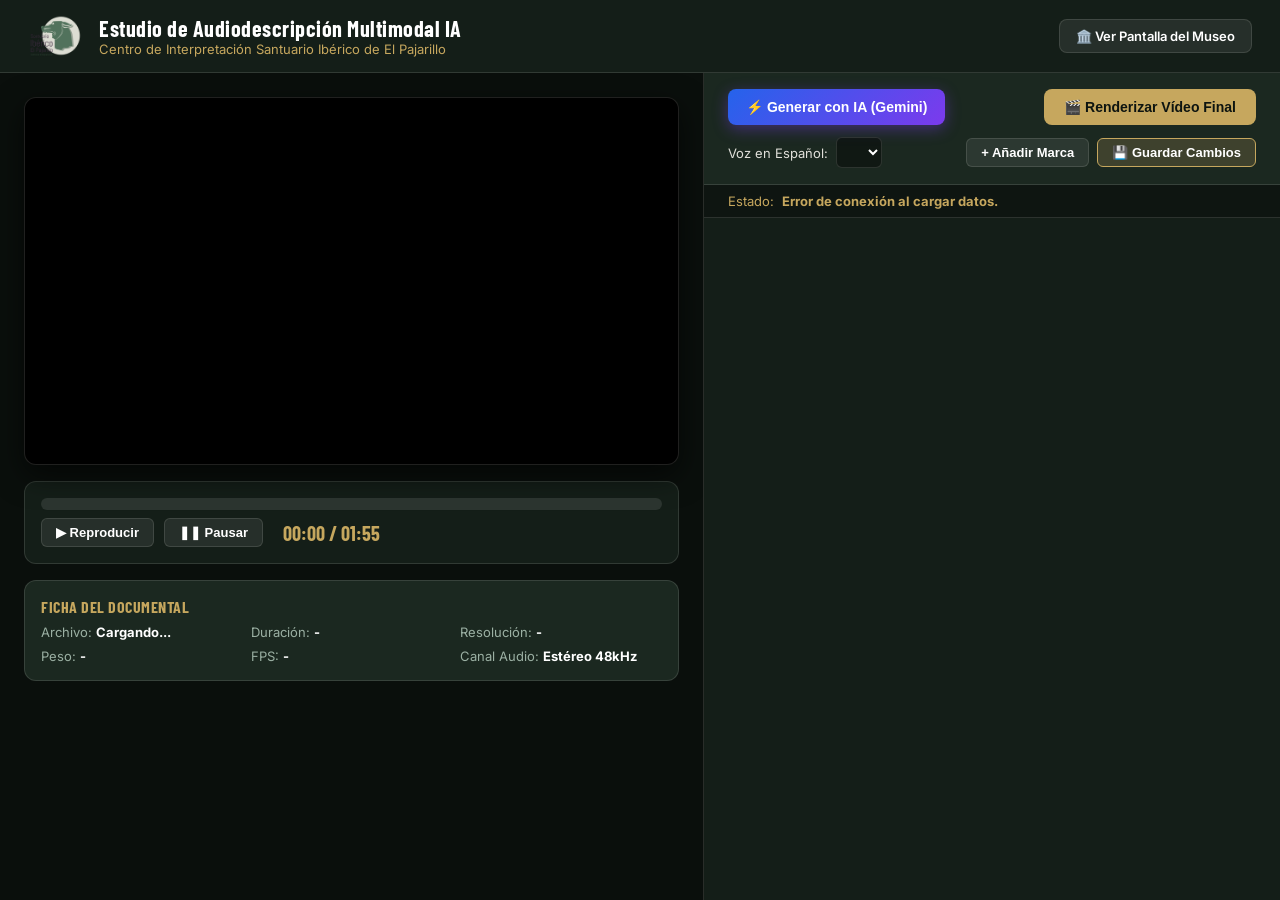
==== static/editor.html @ 0ef996ba "Initial commit: Sistema de Audiodescripcion Accesible con Docker y soporte Render" ====
<!DOCTYPE html>
<html lang="es">
<head>
  <meta charset="UTF-8">
  <meta name="viewport" content="width=device-width, initial-scale=1.0">
  <title>Estudio de Audiodescripción IA · Santuario Ibérico de El Pajarillo</title>
  
  <meta name="description" content="Panel de autoría, edición y validación de audiodescripción con IA y síntesis de voz en español para vídeos de museos.">

  <!-- Google Fonts: Barlow Condensed & Inter -->
  <link rel="preconnect" href="https://fonts.googleapis.com">
  <link rel="preconnect" href="https://fonts.gstatic.com" crossorigin>
  <link href="https://fonts.googleapis.com/css2?family=Barlow+Condensed:wght@600;700;800&family=Inter:wght@400;500;600;700;800&display=swap" rel="stylesheet">

  <link rel="stylesheet" href="/static/css/editor.css">
</head>
<body>

  <!-- Cabecera del Estudio -->
  <header class="editor-header">
    <div class="editor-header-left">
      <img src="/static/assets/logo-pajarillo.png" alt="Logo El Pajarillo" class="editor-logo">
      <div class="editor-title">
        <h1>Estudio de Audiodescripción Multimodal IA</h1>
        <p>Centro de Interpretación Santuario Ibérico de El Pajarillo</p>
      </div>
    </div>

    <div class="editor-header-actions">
      <a href="/" class="btn-museum-view" target="_blank" title="Abrir la pantalla del museo en nueva pestaña">
        <span>🏛️ Ver Pantalla del Museo</span>
      </a>
    </div>
  </header>

  <!-- Espacio de Trabajo Dividido en 2 Columnas -->
  <div class="editor-workspace">

    <!-- Panel Izquierdo: Monitor de Vídeo y Controles -->
    <section class="preview-pane">
      <div class="video-container">
        <video id="editor-video" playsinline preload="auto">
          Tu navegador no soporta vídeo.
        </video>
      </div>

      <!-- Barra de navegación y scrubber -->
      <div class="video-scrubber-bar">
        <div id="scrubber-track" class="scrubber-track">
          <div id="scrubber-fill" class="scrubber-fill"></div>
        </div>

        <div class="playback-controls">
          <div class="playback-left">
            <button type="button" id="btn-play" class="btn-action-small">▶ Reproducir</button>
            <button type="button" id="btn-pause" class="btn-action-small">❚❚ Pausar</button>
            <div id="live-time" class="live-time">00:00 / 01:55</div>
          </div>
        </div>
      </div>

      <!-- Ficha Técnica del Vídeo -->
      <div class="video-info-box">
        <span class="video-info-title">Ficha del Documental</span>
        <div class="info-grid">
          <div>Archivo: <strong id="info-filename">Cargando...</strong></div>
          <div>Duración: <strong id="info-duration">-</strong></div>
          <div>Resolución: <strong id="info-resolution">-</strong></div>
          <div>Peso: <strong id="info-size">-</strong></div>
          <div>FPS: <strong id="info-fps">-</strong></div>
          <div>Canal Audio: <strong>Estéreo 48kHz</strong></div>
        </div>
      </div>
    </section>

    <!-- Panel Derecho: Estudio de Marcas y Motor IA -->
    <section class="studio-pane">
      
      <!-- Barra de Acciones Principales -->
      <div class="studio-toolbar">
        <div class="toolbar-row-primary">
          <button type="button" id="btn-ai-generate" class="btn-ai-generate" title="Analizar pausas y generar texto con Gemini">
            <span>⚡ Generar con IA (Gemini)</span>
          </button>

          <button type="button" id="btn-export-final" class="btn-export-final" title="Renderizar vídeo con mezcla y atenuación de fondo">
            <span>🎬 Renderizar Vídeo Final</span>
          </button>
        </div>

        <div class="toolbar-row-secondary">
          <div class="voice-select-wrap">
            <label for="select-voice">Voz en Español:</label>
            <select id="select-voice" class="voice-select"></select>
          </div>

          <div style="display: flex; gap: 8px;">
            <button type="button" id="btn-add-cue" class="btn-add-cue" title="Añadir nueva marca en el segundo actual">
              + Añadir Marca
            </button>
            <button type="button" id="btn-save-cues" class="btn-add-cue" style="background: rgba(198, 167, 94, 0.2); border-color: var(--tv-accent-gold);">
              💾 Guardar Cambios
            </button>
          </div>
        </div>
      </div>

      <!-- Barra de Estado Dinámica -->
      <div class="status-bar">
        <span>Estado:</span>
        <strong id="status-message">Listo</strong>
      </div>

      <!-- Lista de Intervenciones Descriptivas -->
      <div id="cues-container" class="cues-container">
        <!-- Renderizado dinámico por editor.js -->
      </div>

    </section>

  </div>

  <script src="/static/js/editor.js"></script>
</body>
</html>
---- static/css/editor.css ----
/* ==========================================================================
   ESTUDIO DE AUDIODESCRIPCIÓN IA · ESTILOS DE EDICIÓN Y VALIDACIÓN
   ========================================================================== */

:root {
  --tv-bg-dark: #0D1410;
  --tv-bg-surface: #141E18;
  --tv-card-bg: #1B2820;
  --tv-card-active: #24352B;
  --tv-primary: #384F3E;
  --tv-primary-light: #52725D;
  --tv-accent-gold: #C6A75E;
  --tv-accent-gold-hover: #E0C47E;
  --tv-accent-emerald: #2ECC71;
  --tv-accent-ruby: #E74C3C;
  --tv-stone: #E1E0DA;
  --tv-text: #F7F6F2;
  --tv-text-muted: #9BB0A3;
  --tv-border: rgba(225, 224, 218, 0.14);
  --tv-radius: 12px;
  --font-condensed: 'Barlow Condensed', 'DIN Condensed', sans-serif;
  --font-body: 'Inter', sans-serif;
}

*, *::before, *::after {
  box-sizing: border-box;
  margin: 0;
  padding: 0;
}

body {
  width: 100vw;
  height: 100vh;
  background-color: var(--tv-bg-dark);
  color: var(--tv-text);
  font-family: var(--font-body);
  display: flex;
  flex-direction: column;
  overflow: hidden;
}

/* Header */
.editor-header {
  display: flex;
  align-items: center;
  justify-content: space-between;
  padding: 14px 28px;
  background: var(--tv-bg-surface);
  border-bottom: 1px solid var(--tv-border);
  flex-shrink: 0;
}

.editor-header-left {
  display: flex;
  align-items: center;
  gap: 16px;
}

.editor-logo {
  height: 44px;
}

.editor-title h1 {
  font-family: var(--font-condensed);
  font-size: 22px;
  font-weight: 700;
  color: #fff;
  letter-spacing: 0.5px;
}

.editor-title p {
  font-size: 13px;
  color: var(--tv-accent-gold);
}

.editor-header-actions {
  display: flex;
  align-items: center;
  gap: 12px;
}

.btn-museum-view {
  background: rgba(255, 255, 255, 0.08);
  border: 1px solid var(--tv-border);
  color: #fff;
  text-decoration: none;
  font-size: 13px;
  font-weight: 600;
  padding: 8px 16px;
  border-radius: 8px;
  transition: all 0.2s ease;
}

.btn-museum-view:hover {
  background: rgba(255, 255, 255, 0.15);
  border-color: var(--tv-accent-gold);
}

/* Layout 2 Columns */
.editor-workspace {
  flex: 1;
  display: grid;
  grid-template-columns: 55% 45%;
  height: calc(100vh - 73px);
  overflow: hidden;
}

/* Left Pane: Video Preview Stage */
.preview-pane {
  display: flex;
  flex-direction: column;
  padding: 24px;
  background: #0A0F0C;
  border-right: 1px solid var(--tv-border);
  gap: 16px;
  overflow-y: auto;
}

.video-container {
  width: 100%;
  aspect-ratio: 16 / 9;
  background: #000;
  border-radius: var(--tv-radius);
  overflow: hidden;
  position: relative;
  border: 1px solid var(--tv-border);
  box-shadow: 0 10px 30px rgba(0, 0, 0, 0.6);
}

video#editor-video {
  width: 100%;
  height: 100%;
  object-fit: contain;
}

.video-scrubber-bar {
  display: flex;
  flex-direction: column;
  gap: 8px;
  background: var(--tv-bg-surface);
  padding: 16px;
  border-radius: var(--tv-radius);
  border: 1px solid var(--tv-border);
}

.scrubber-track {
  width: 100%;
  height: 12px;
  background: rgba(255, 255, 255, 0.1);
  border-radius: 6px;
  position: relative;
  cursor: pointer;
}

.scrubber-fill {
  height: 100%;
  width: 0%;
  background: var(--tv-accent-gold);
  border-radius: 6px;
}

.scrubber-marker {
  position: absolute;
  top: 0;
  bottom: 0;
  width: 3px;
  background: #3DB7CC;
  border-radius: 2px;
  pointer-events: none;
}

.playback-controls {
  display: flex;
  align-items: center;
  justify-content: space-between;
}

.playback-left {
  display: flex;
  align-items: center;
  gap: 10px;
}

.btn-action-small {
  background: rgba(255, 255, 255, 0.08);
  border: 1px solid var(--tv-border);
  color: #fff;
  padding: 6px 14px;
  border-radius: 6px;
  font-size: 13px;
  font-weight: 600;
  cursor: pointer;
  transition: all 0.2s;
}

.btn-action-small:hover {
  background: rgba(255, 255, 255, 0.16);
  border-color: var(--tv-accent-gold);
}

.live-time {
  font-family: var(--font-condensed);
  font-size: 20px;
  font-weight: 700;
  color: var(--tv-accent-gold);
  margin-left: 10px;
}

.video-info-box {
  background: var(--tv-card-bg);
  padding: 16px;
  border-radius: var(--tv-radius);
  border: 1px solid var(--tv-border);
  font-size: 13px;
  display: flex;
  flex-direction: column;
  gap: 8px;
}

.video-info-title {
  font-family: var(--font-condensed);
  font-size: 16px;
  font-weight: 700;
  color: var(--tv-accent-gold);
  text-transform: uppercase;
  letter-spacing: 0.5px;
}

.info-grid {
  display: grid;
  grid-template-columns: repeat(3, 1fr);
  gap: 8px;
  color: var(--tv-text-muted);
}

.info-grid strong {
  color: #fff;
}

/* Right Pane: Studio Cues & AI Engine */
.studio-pane {
  display: flex;
  flex-direction: column;
  background: var(--tv-bg-surface);
  height: 100%;
  overflow: hidden;
}

/* Studio Toolbar */
.studio-toolbar {
  padding: 16px 24px;
  background: var(--tv-card-bg);
  border-bottom: 1px solid var(--tv-border);
  display: flex;
  flex-direction: column;
  gap: 12px;
  flex-shrink: 0;
}

.toolbar-row-primary {
  display: flex;
  align-items: center;
  justify-content: space-between;
  gap: 12px;
}

.btn-ai-generate {
  background: linear-gradient(135deg, #2563EB, #7C3AED);
  border: none;
  color: #fff;
  font-weight: 700;
  font-size: 14px;
  padding: 10px 18px;
  border-radius: 8px;
  cursor: pointer;
  display: flex;
  align-items: center;
  gap: 8px;
  box-shadow: 0 4px 15px rgba(124, 58, 237, 0.4);
  transition: transform 0.2s, filter 0.2s;
}

.btn-ai-generate:hover {
  transform: translateY(-1px);
  filter: brightness(1.1);
}

.btn-ai-generate:disabled {
  opacity: 0.6;
  cursor: not-allowed;
}

.btn-export-final {
  background: var(--tv-accent-gold);
  border: none;
  color: #0D1410;
  font-weight: 800;
  font-size: 14px;
  padding: 10px 20px;
  border-radius: 8px;
  cursor: pointer;
  display: flex;
  align-items: center;
  gap: 8px;
  transition: all 0.2s;
}

.btn-export-final:hover {
  background: var(--tv-accent-gold-hover);
  transform: translateY(-1px);
}

.btn-export-final:disabled {
  opacity: 0.6;
  cursor: not-allowed;
}

.toolbar-row-secondary {
  display: flex;
  align-items: center;
  justify-content: space-between;
  font-size: 13px;
}

.voice-select-wrap {
  display: flex;
  align-items: center;
  gap: 8px;
  color: var(--tv-stone);
}

.voice-select {
  background: rgba(0, 0, 0, 0.4);
  border: 1px solid var(--tv-border);
  color: #fff;
  padding: 6px 12px;
  border-radius: 6px;
  font-size: 13px;
  outline: none;
}

.btn-add-cue {
  background: rgba(255, 255, 255, 0.08);
  border: 1px solid var(--tv-border);
  color: #fff;
  padding: 6px 14px;
  border-radius: 6px;
  font-size: 13px;
  font-weight: 600;
  cursor: pointer;
}

.btn-add-cue:hover {
  background: rgba(255, 255, 255, 0.16);
  border-color: var(--tv-accent-gold);
}

/* Status Alert Bar */
.status-bar {
  padding: 8px 24px;
  background: rgba(0, 0, 0, 0.3);
  border-bottom: 1px solid var(--tv-border);
  font-size: 13px;
  color: var(--tv-accent-gold);
  display: flex;
  align-items: center;
  gap: 8px;
  flex-shrink: 0;
}

/* Cues Scrollable List */
.cues-container {
  flex: 1;
  overflow-y: auto;
  padding: 20px 24px;
  display: flex;
  flex-direction: column;
  gap: 14px;
}

.cue-card {
  background: var(--tv-card-bg);
  border: 1px solid var(--tv-border);
  border-radius: var(--tv-radius);
  padding: 16px;
  display: flex;
  flex-direction: column;
  gap: 12px;
  transition: border-color 0.2s, background-color 0.2s;
}

.cue-card.active-playhead {
  border-color: var(--tv-accent-gold);
  background: var(--tv-card-active);
  box-shadow: 0 4px 15px rgba(198, 167, 94, 0.2);
}

.cue-header {
  display: flex;
  align-items: center;
  justify-content: space-between;
  cursor: pointer;
}

.cue-time-inputs {
  display: flex;
  align-items: center;
  gap: 8px;
}

.cue-badge {
  background: var(--tv-primary);
  color: #fff;
  font-size: 12px;
  font-weight: 800;
  padding: 3px 8px;
  border-radius: 4px;
}

.input-time {
  width: 65px;
  background: rgba(0, 0, 0, 0.4);
  border: 1px solid var(--tv-border);
  color: #fff;
  font-family: monospace;
  font-size: 13px;
  padding: 4px 6px;
  border-radius: 4px;
  text-align: center;
}

.time-sep-card {
  color: var(--tv-text-muted);
}

.cue-card-actions {
  display: flex;
  align-items: center;
  gap: 8px;
}

.btn-cue-tool {
  background: rgba(255, 255, 255, 0.06);
  border: 1px solid var(--tv-border);
  color: var(--tv-stone);
  font-size: 12px;
  padding: 4px 10px;
  border-radius: 6px;
  cursor: pointer;
  transition: all 0.2s;
}

.btn-cue-tool:hover {
  background: rgba(255, 255, 255, 0.15);
  color: #fff;
}

.btn-cue-tool.delete-btn:hover {
  background: var(--tv-accent-ruby);
  border-color: var(--tv-accent-ruby);
}

.cue-textarea {
  width: 100%;
  height: 75px;
  background: rgba(0, 0, 0, 0.3);
  border: 1px solid var(--tv-border);
  border-radius: 8px;
  color: #fff;
  font-family: var(--font-body);
  font-size: 14px;
  line-height: 1.4;
  padding: 10px;
  resize: vertical;
  outline: none;
}

.cue-textarea:focus {
  border-color: var(--tv-accent-gold);
}

.cue-footer {
  display: flex;
  align-items: center;
  justify-content: space-between;
  font-size: 12px;
  color: var(--tv-text-muted);
}

.cue-audio-status {
  display: flex;
  align-items: center;
  gap: 6px;
}

.audio-ready-dot {
  width: 8px;
  height: 8px;
  border-radius: 50%;
  background: var(--tv-accent-emerald);
}

.audio-missing-dot {
  width: 8px;
  height: 8px;
  border-radius: 50%;
  background: var(--tv-accent-ruby);
}
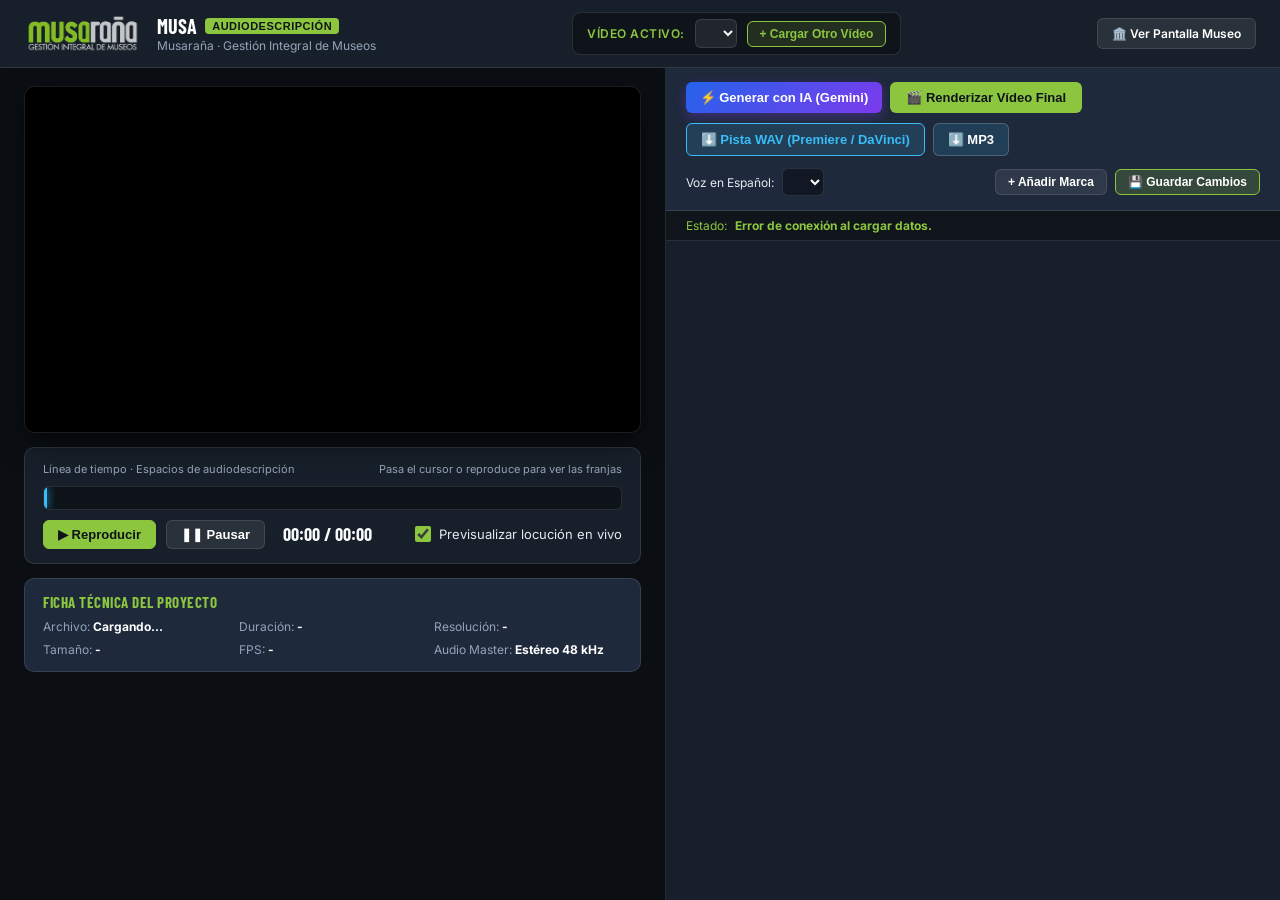
==== commit 3a4e54a0: "feat: Marca Musarana, carga multi-video, descarga WAV/MP3 sincronizado y previsualizacion con franja" ====
--- a/static/editor.html
+++ b/static/editor.html
@@ -3,9 +3,9 @@
 <head>
   <meta charset="UTF-8">
   <meta name="viewport" content="width=device-width, initial-scale=1.0">
-  <title>Estudio de Audiodescripción IA · Santuario Ibérico de El Pajarillo</title>
+  <title>MUSA · Gestor Universal de Audiodescripción · Musaraña</title>
   
-  <meta name="description" content="Panel de autoría, edición y validación de audiodescripción con IA y síntesis de voz en español para vídeos de museos.">
+  <meta name="description" content="Gestor universal de audiodescripción accesible para vídeos de museos y centros culturales. Creado por Musaraña Gestión Integral de Museos.">
 
   <!-- Google Fonts: Barlow Condensed & Inter -->
   <link rel="preconnect" href="https://fonts.googleapis.com">
@@ -16,19 +16,28 @@
 </head>
 <body>
 
-  <!-- Cabecera del Estudio -->
+  <!-- Cabecera Institucional Musaraña -->
   <header class="editor-header">
     <div class="editor-header-left">
-      <img src="/static/assets/logo-pajarillo.png" alt="Logo El Pajarillo" class="editor-logo">
+      <img src="/static/assets/logo-musarana.png" alt="Musaraña Gestión Integral de Museos" class="musarana-logo">
       <div class="editor-title">
-        <h1>Estudio de Audiodescripción Multimodal IA</h1>
-        <p>Centro de Interpretación Santuario Ibérico de El Pajarillo</p>
+        <h1>MUSA <span class="brand-badge">Audiodescripción</span></h1>
+        <p>Musaraña · Gestión Integral de Museos</p>
       </div>
     </div>
 
+    <!-- Selector de Vídeo / Proyecto -->
+    <div class="editor-header-center">
+      <span class="project-select-label">Vídeo Activo:</span>
+      <select id="select-video" class="project-select" title="Seleccionar vídeo en el que trabajar"></select>
+      <button type="button" id="btn-open-upload" class="btn-upload-trigger" title="Subir otro vídeo al gestor">
+        <span>+ Cargar Otro Vídeo</span>
+      </button>
+    </div>
+
     <div class="editor-header-actions">
-      <a href="/" class="btn-museum-view" target="_blank" title="Abrir la pantalla del museo en nueva pestaña">
-        <span>🏛️ Ver Pantalla del Museo</span>
+      <a href="/" class="btn-header-tool" target="_blank" title="Abrir la pantalla de visualización del museo">
+        <span>🏛️ Ver Pantalla Museo</span>
       </a>
     </div>
   </header>
@@ -36,69 +45,99 @@
   <!-- Espacio de Trabajo Dividido en 2 Columnas -->
   <div class="editor-workspace">
 
-    <!-- Panel Izquierdo: Monitor de Vídeo y Controles -->
+    <!-- Panel Izquierdo: Monitor de Vídeo con Previsualización Sincronizada -->
     <section class="preview-pane">
       <div class="video-container">
         <video id="editor-video" playsinline preload="auto">
           Tu navegador no soporta vídeo.
         </video>
+
+        <!-- Indicador dinámico cuando la voz de audiodescripción está sonando en vivo -->
+        <div id="live-ad-indicator" class="live-ad-indicator">
+          <span class="pulse-dot"></span>
+          <span id="live-ad-text">Locución activa</span>
+        </div>
       </div>
 
-      <!-- Barra de navegación y scrubber -->
+      <!-- Barra de Línea de Tiempo con Bloques Iluminados -->
       <div class="video-scrubber-bar">
-        <div id="scrubber-track" class="scrubber-track">
-          <div id="scrubber-fill" class="scrubber-fill"></div>
+        <div style="display: flex; justify-content: space-between; align-items: center; font-size: 11px; color: var(--tv-text-muted);">
+          <span>Línea de tiempo · Espacios de audiodescripción</span>
+          <span id="scrubber-cue-status">Pasa el cursor o reproduce para ver las franjas</span>
+        </div>
+
+        <!-- Contenedor interactivo de slots -->
+        <div id="timeline-slots-container" class="timeline-slots-container" title="Haz clic en cualquier punto para saltar">
+          <div id="timeline-playhead" class="timeline-playhead"></div>
+          <!-- Inyectado dinámicamente con los bloques de cues -->
         </div>
 
         <div class="playback-controls">
           <div class="playback-left">
-            <button type="button" id="btn-play" class="btn-action-small">▶ Reproducir</button>
-            <button type="button" id="btn-pause" class="btn-action-small">❚❚ Pausar</button>
-            <div id="live-time" class="live-time">00:00 / 01:55</div>
+            <button type="button" id="btn-play" class="btn-ctrl-editor btn-play-editor">▶ Reproducir</button>
+            <button type="button" id="btn-pause" class="btn-ctrl-editor">❚❚ Pausar</button>
+            <div id="live-time" class="live-time">00:00 / 00:00</div>
           </div>
+
+          <label class="toggle-live-preview" title="Reproducir las voces automáticamente en su segundo exacto con atenuación del vídeo">
+            <input type="checkbox" id="check-live-preview" checked>
+            <span>Previsualizar locución en vivo</span>
+          </label>
         </div>
       </div>
 
       <!-- Ficha Técnica del Vídeo -->
       <div class="video-info-box">
-        <span class="video-info-title">Ficha del Documental</span>
+        <span class="video-info-title">Ficha Técnica del Proyecto</span>
         <div class="info-grid">
           <div>Archivo: <strong id="info-filename">Cargando...</strong></div>
           <div>Duración: <strong id="info-duration">-</strong></div>
           <div>Resolución: <strong id="info-resolution">-</strong></div>
-          <div>Peso: <strong id="info-size">-</strong></div>
+          <div>Tamaño: <strong id="info-size">-</strong></div>
           <div>FPS: <strong id="info-fps">-</strong></div>
-          <div>Canal Audio: <strong>Estéreo 48kHz</strong></div>
+          <div>Audio Master: <strong>Estéreo 48 kHz</strong></div>
         </div>
       </div>
     </section>
 
-    <!-- Panel Derecho: Estudio de Marcas y Motor IA -->
+    <!-- Panel Derecho: Estudio de Marcas, IA y Descargas -->
     <section class="studio-pane">
       
       <!-- Barra de Acciones Principales -->
       <div class="studio-toolbar">
-        <div class="toolbar-row-primary">
-          <button type="button" id="btn-ai-generate" class="btn-ai-generate" title="Analizar pausas y generar texto con Gemini">
-            <span>⚡ Generar con IA (Gemini)</span>
-          </button>
+        <div class="toolbar-primary">
+          <div class="action-btn-group">
+            <button type="button" id="btn-ai-generate" class="btn-ai-gen" title="Analizar el vídeo con Gemini y redactar audiodescripciones">
+              <span>⚡ Generar con IA (Gemini)</span>
+            </button>
 
-          <button type="button" id="btn-export-final" class="btn-export-final" title="Renderizar vídeo con mezcla y atenuación de fondo">
-            <span>🎬 Renderizar Vídeo Final</span>
-          </button>
+            <button type="button" id="btn-export-final" class="btn-render-video" title="Renderizar vídeo final MP4 con mezcla y ducking">
+              <span>🎬 Renderizar Vídeo Final</span>
+            </button>
+          </div>
+
+          <!-- Descargas directas de pistas de audio profesionales -->
+          <div class="action-btn-group">
+            <button type="button" id="btn-download-wav" class="btn-download-audio" title="Descargar pista de audio Broadcast WAV (48kHz) sincronizada para Premiere / DaVinci">
+              <span>⬇️ Pista WAV (Premiere / DaVinci)</span>
+            </button>
+            <button type="button" id="btn-download-mp3" class="btn-download-audio" style="border-color: rgba(255,255,255,0.2); color: #fff;" title="Descargar pista de audio MP3 (320kbps)">
+              <span>⬇️ MP3</span>
+            </button>
+          </div>
         </div>
 
-        <div class="toolbar-row-secondary">
-          <div class="voice-select-wrap">
+        <div class="toolbar-secondary">
+          <div class="voice-wrap">
             <label for="select-voice">Voz en Español:</label>
             <select id="select-voice" class="voice-select"></select>
           </div>
 
           <div style="display: flex; gap: 8px;">
-            <button type="button" id="btn-add-cue" class="btn-add-cue" title="Añadir nueva marca en el segundo actual">
+            <button type="button" id="btn-add-cue" class="btn-simple-action" title="Añadir nueva marca en el segundo actual">
               + Añadir Marca
             </button>
-            <button type="button" id="btn-save-cues" class="btn-add-cue" style="background: rgba(198, 167, 94, 0.2); border-color: var(--tv-accent-gold);">
+            <button type="button" id="btn-save-cues" class="btn-simple-action" style="background: rgba(140, 198, 63, 0.2); border-color: var(--musa-green); color: #fff;">
               💾 Guardar Cambios
             </button>
           </div>
@@ -120,6 +159,34 @@
 
   </div>
 
+  <!-- Modal para Cargar Nuevo Vídeo -->
+  <div id="modal-upload" class="modal-overlay">
+    <div class="modal-box">
+      <div class="modal-header">
+        <h2 class="modal-title">Cargar Nuevo Vídeo</h2>
+        <button type="button" id="btn-modal-close" class="btn-modal-close">✕</button>
+      </div>
+
+      <p style="font-size: 13px; color: var(--tv-text-muted);">
+        Sube cualquier vídeo expositivo en formato <strong>MP4, MOV o WEBM</strong>. El gestor lo configurará como proyecto activo para analizar y audiodescribir.
+      </p>
+
+      <div id="dropzone" class="dropzone-box">
+        <div class="dropzone-icon">📁</div>
+        <p style="font-weight: 700; color: #fff; margin-bottom: 4px;">Haz clic aquí o arrastra tu archivo de vídeo</p>
+        <p style="font-size: 12px; color: var(--tv-text-muted);">Formatos admitidos: .mp4, .mov, .m4v, .webm</p>
+        <input type="file" id="input-file-video" accept="video/mp4,video/quicktime,video/webm" style="display: none;">
+      </div>
+
+      <div id="upload-progress-wrap" style="display: none; flex-direction: column; gap: 8px;">
+        <span id="upload-progress-text" style="font-size: 13px; color: var(--musa-green);">Subiendo archivo...</span>
+        <div style="width: 100%; height: 8px; background: rgba(255,255,255,0.1); border-radius: 4px; overflow: hidden;">
+          <div id="upload-progress-bar" style="width: 0%; height: 100%; background: var(--musa-green); transition: width 0.2s;"></div>
+        </div>
+      </div>
+    </div>
+  </div>
+
   <script src="/static/js/editor.js"></script>
 </body>
 </html>
--- a/static/css/editor.css
+++ b/static/css/editor.css
@@ -1,25 +1,28 @@
 /* ==========================================================================
-   ESTUDIO DE AUDIODESCRIPCIÓN IA · ESTILOS DE EDICIÓN Y VALIDACIÓN
+   MUSA · GESTOR UNIVERSAL DE AUDIODESCRIPCIÓN PARA MUSEOS
+   Diseñado por Musaraña · Gestión Integral de Museos
    ========================================================================== */
 
 :root {
-  --tv-bg-dark: #0D1410;
-  --tv-bg-surface: #141E18;
-  --tv-card-bg: #1B2820;
-  --tv-card-active: #24352B;
-  --tv-primary: #384F3E;
-  --tv-primary-light: #52725D;
-  --tv-accent-gold: #C6A75E;
-  --tv-accent-gold-hover: #E0C47E;
-  --tv-accent-emerald: #2ECC71;
-  --tv-accent-ruby: #E74C3C;
-  --tv-stone: #E1E0DA;
-  --tv-text: #F7F6F2;
-  --tv-text-muted: #9BB0A3;
-  --tv-border: rgba(225, 224, 218, 0.14);
-  --tv-radius: 12px;
+  --musa-green: #8CC63F;
+  --musa-green-hover: #9ED64F;
+  --musa-green-dark: #6FA02E;
+  --musa-green-glow: rgba(140, 198, 63, 0.35);
+  --tv-bg-dark: #0F141A;
+  --tv-bg-surface: #17202A;
+  --tv-card-bg: #1E293B;
+  --tv-card-active: #27374D;
+  --tv-accent-blue: #38BDF8;
+  --tv-accent-gold: #F59E0B;
+  --tv-accent-ruby: #EF4444;
+  --tv-accent-emerald: #10B981;
+  --tv-stone: #E2E8F0;
+  --tv-text: #F8FAFC;
+  --tv-text-muted: #94A3B8;
+  --tv-border: rgba(226, 232, 240, 0.12);
+  --tv-radius: 10px;
   --font-condensed: 'Barlow Condensed', 'DIN Condensed', sans-serif;
-  --font-body: 'Inter', sans-serif;
+  --font-body: 'Inter', -apple-system, BlinkMacSystemFont, "Segoe UI", Roboto, sans-serif;
 }
 
 *, *::before, *::after {
@@ -44,10 +47,11 @@
   display: flex;
   align-items: center;
   justify-content: space-between;
-  padding: 14px 28px;
+  padding: 12px 24px;
   background: var(--tv-bg-surface);
   border-bottom: 1px solid var(--tv-border);
   flex-shrink: 0;
+  gap: 16px;
 }
 
 .editor-header-left {
@@ -56,63 +60,130 @@
   gap: 16px;
 }
 
-.editor-logo {
-  height: 44px;
+.musarana-logo {
+  height: 40px;
+  object-fit: contain;
 }
 
 .editor-title h1 {
   font-family: var(--font-condensed);
-  font-size: 22px;
-  font-weight: 700;
-  color: #fff;
+  font-size: 20px;
+  font-weight: 700;
+  color: #fff;
+  display: flex;
+  align-items: center;
+  gap: 8px;
+}
+
+.editor-title h1 .brand-badge {
+  background: var(--musa-green);
+  color: #0F141A;
+  font-size: 11px;
+  font-weight: 800;
+  padding: 2px 7px;
+  border-radius: 4px;
   letter-spacing: 0.5px;
+  text-transform: uppercase;
 }
 
 .editor-title p {
+  font-size: 12px;
+  color: var(--tv-text-muted);
+}
+
+.editor-header-center {
+  display: flex;
+  align-items: center;
+  gap: 10px;
+  background: rgba(0, 0, 0, 0.35);
+  padding: 6px 14px;
+  border-radius: 8px;
+  border: 1px solid var(--tv-border);
+}
+
+.project-select-label {
+  font-size: 12px;
+  font-weight: 600;
+  color: var(--musa-green);
+  text-transform: uppercase;
+  letter-spacing: 0.5px;
+}
+
+.project-select {
+  background: rgba(255, 255, 255, 0.08);
+  border: 1px solid var(--tv-border);
+  color: #fff;
+  padding: 5px 10px;
+  border-radius: 6px;
   font-size: 13px;
-  color: var(--tv-accent-gold);
+  outline: none;
+  cursor: pointer;
+  max-width: 260px;
+}
+
+.btn-upload-trigger {
+  background: rgba(140, 198, 63, 0.15);
+  border: 1px solid var(--musa-green);
+  color: var(--musa-green);
+  padding: 5px 12px;
+  border-radius: 6px;
+  font-size: 12px;
+  font-weight: 700;
+  cursor: pointer;
+  transition: all 0.2s;
+  display: flex;
+  align-items: center;
+  gap: 6px;
+}
+
+.btn-upload-trigger:hover {
+  background: var(--musa-green);
+  color: #0F141A;
 }
 
 .editor-header-actions {
   display: flex;
   align-items: center;
-  gap: 12px;
-}
-
-.btn-museum-view {
+  gap: 10px;
+}
+
+.btn-header-tool {
   background: rgba(255, 255, 255, 0.08);
   border: 1px solid var(--tv-border);
   color: #fff;
   text-decoration: none;
-  font-size: 13px;
+  font-size: 12px;
   font-weight: 600;
-  padding: 8px 16px;
-  border-radius: 8px;
+  padding: 7px 14px;
+  border-radius: 6px;
   transition: all 0.2s ease;
-}
-
-.btn-museum-view:hover {
+  display: flex;
+  align-items: center;
+  gap: 6px;
+}
+
+.btn-header-tool:hover {
   background: rgba(255, 255, 255, 0.15);
-  border-color: var(--tv-accent-gold);
+  border-color: var(--musa-green);
 }
 
 /* Layout 2 Columns */
 .editor-workspace {
   flex: 1;
   display: grid;
-  grid-template-columns: 55% 45%;
-  height: calc(100vh - 73px);
+  grid-template-columns: 52% 48%;
+  height: calc(100vh - 65px);
   overflow: hidden;
 }
 
-/* Left Pane: Video Preview Stage */
+/* Left Pane */
 .preview-pane {
   display: flex;
   flex-direction: column;
-  padding: 24px;
-  background: #0A0F0C;
+  padding: 18px 24px;
+  background: #0B0F14;
   border-right: 1px solid var(--tv-border);
-  gap: 16px;
+  gap: 14px;
   overflow-y: auto;
 }
 
@@ -133,39 +204,84 @@
   object-fit: contain;
 }
 
+.live-ad-indicator {
+  position: absolute;
+  top: 14px;
+  left: 14px;
+  background: rgba(15, 20, 26, 0.88);
+  border: 1px solid var(--musa-green);
+  color: #fff;
+  font-size: 12px;
+  font-weight: 700;
+  padding: 5px 12px;
+  border-radius: 6px;
+  display: none;
+  align-items: center;
+  gap: 8px;
+  box-shadow: 0 4px 15px var(--musa-green-glow);
+  z-index: 10;
+}
+
+.live-ad-indicator.active {
+  display: flex;
+  animation: pulseGreen 1.5s infinite;
+}
+
+.pulse-dot {
+  width: 8px;
+  height: 8px;
+  border-radius: 50%;
+  background: var(--musa-green);
+}
+
+/* Scrubber Bar with Illuminated Slots */
 .video-scrubber-bar {
   display: flex;
   flex-direction: column;
-  gap: 8px;
+  gap: 10px;
   background: var(--tv-bg-surface);
-  padding: 16px;
+  padding: 14px 18px;
   border-radius: var(--tv-radius);
   border: 1px solid var(--tv-border);
 }
 
-.scrubber-track {
+.timeline-slots-container {
   width: 100%;
-  height: 12px;
-  background: rgba(255, 255, 255, 0.1);
+  height: 24px;
+  background: rgba(0, 0, 0, 0.4);
   border-radius: 6px;
   position: relative;
   cursor: pointer;
-}
-
-.scrubber-fill {
-  height: 100%;
-  width: 0%;
-  background: var(--tv-accent-gold);
-  border-radius: 6px;
-}
-
-.scrubber-marker {
+  border: 1px solid var(--tv-border);
+  overflow: hidden;
+}
+
+.slot-block {
+  position: absolute;
+  top: 3px;
+  bottom: 3px;
+  background: rgba(140, 198, 63, 0.25);
+  border: 1px solid rgba(140, 198, 63, 0.5);
+  border-radius: 3px;
+  transition: all 0.2s ease;
+  pointer-events: none;
+}
+
+.slot-block.active-slot {
+  background: var(--musa-green);
+  border-color: #fff;
+  box-shadow: 0 0 12px var(--musa-green);
+  z-index: 2;
+}
+
+.timeline-playhead {
   position: absolute;
   top: 0;
   bottom: 0;
   width: 3px;
-  background: #3DB7CC;
-  border-radius: 2px;
+  background: #38BDF8;
+  box-shadow: 0 0 8px #38BDF8;
+  z-index: 5;
   pointer-events: none;
 }
 
@@ -181,7 +297,7 @@
   gap: 10px;
 }
 
-.btn-action-small {
+.btn-ctrl-editor {
   background: rgba(255, 255, 255, 0.08);
   border: 1px solid var(--tv-border);
   color: #fff;
@@ -193,25 +309,51 @@
   transition: all 0.2s;
 }
 
-.btn-action-small:hover {
+.btn-ctrl-editor:hover {
   background: rgba(255, 255, 255, 0.16);
-  border-color: var(--tv-accent-gold);
+  border-color: var(--musa-green);
+}
+
+.btn-ctrl-editor.btn-play-editor {
+  background: var(--musa-green);
+  color: #0F141A;
+  border-color: var(--musa-green);
+  font-weight: 700;
+}
+
+.btn-ctrl-editor.btn-play-editor:hover {
+  background: var(--musa-green-hover);
 }
 
 .live-time {
   font-family: var(--font-condensed);
-  font-size: 20px;
-  font-weight: 700;
-  color: var(--tv-accent-gold);
-  margin-left: 10px;
+  font-size: 18px;
+  font-weight: 700;
+  color: var(--tv-text);
+  margin-left: 8px;
+}
+
+.toggle-live-preview {
+  display: flex;
+  align-items: center;
+  gap: 8px;
+  font-size: 13px;
+  color: var(--tv-stone);
+  cursor: pointer;
+}
+
+.toggle-live-preview input {
+  accent-color: var(--musa-green);
+  width: 16px;
+  height: 16px;
 }
 
 .video-info-box {
   background: var(--tv-card-bg);
-  padding: 16px;
+  padding: 14px 18px;
   border-radius: var(--tv-radius);
   border: 1px solid var(--tv-border);
-  font-size: 13px;
+  font-size: 12px;
   display: flex;
   flex-direction: column;
   gap: 8px;
@@ -219,9 +361,9 @@
 
 .video-info-title {
   font-family: var(--font-condensed);
-  font-size: 16px;
-  font-weight: 700;
-  color: var(--tv-accent-gold);
+  font-size: 15px;
+  font-weight: 700;
+  color: var(--musa-green);
   text-transform: uppercase;
   letter-spacing: 0.5px;
 }
@@ -237,7 +379,7 @@
   color: #fff;
 }
 
-/* Right Pane: Studio Cues & AI Engine */
+/* Right Pane: Studio Cues */
 .studio-pane {
   display: flex;
   flex-direction: column;
@@ -248,7 +390,7 @@
 
 /* Studio Toolbar */
 .studio-toolbar {
-  padding: 16px 24px;
+  padding: 14px 20px;
   background: var(--tv-card-bg);
   border-bottom: 1px solid var(--tv-border);
   display: flex;
@@ -257,72 +399,87 @@
   flex-shrink: 0;
 }
 
-.toolbar-row-primary {
+.toolbar-primary {
   display: flex;
   align-items: center;
   justify-content: space-between;
-  gap: 12px;
-}
-
-.btn-ai-generate {
+  gap: 10px;
+  flex-wrap: wrap;
+}
+
+.action-btn-group {
+  display: flex;
+  align-items: center;
+  gap: 8px;
+}
+
+.btn-ai-gen {
   background: linear-gradient(135deg, #2563EB, #7C3AED);
   border: none;
   color: #fff;
   font-weight: 700;
-  font-size: 14px;
-  padding: 10px 18px;
-  border-radius: 8px;
-  cursor: pointer;
-  display: flex;
-  align-items: center;
-  gap: 8px;
-  box-shadow: 0 4px 15px rgba(124, 58, 237, 0.4);
-  transition: transform 0.2s, filter 0.2s;
-}
-
-.btn-ai-generate:hover {
-  transform: translateY(-1px);
+  font-size: 13px;
+  padding: 8px 14px;
+  border-radius: 6px;
+  cursor: pointer;
+  display: flex;
+  align-items: center;
+  gap: 6px;
+  box-shadow: 0 4px 12px rgba(124, 58, 237, 0.35);
+  transition: all 0.2s;
+}
+
+.btn-ai-gen:hover {
   filter: brightness(1.1);
 }
 
-.btn-ai-generate:disabled {
-  opacity: 0.6;
-  cursor: not-allowed;
-}
-
-.btn-export-final {
-  background: var(--tv-accent-gold);
+.btn-render-video {
+  background: var(--musa-green);
   border: none;
-  color: #0D1410;
+  color: #0F141A;
   font-weight: 800;
-  font-size: 14px;
-  padding: 10px 20px;
-  border-radius: 8px;
-  cursor: pointer;
-  display: flex;
-  align-items: center;
-  gap: 8px;
+  font-size: 13px;
+  padding: 8px 16px;
+  border-radius: 6px;
+  cursor: pointer;
+  display: flex;
+  align-items: center;
+  gap: 6px;
   transition: all 0.2s;
 }
 
-.btn-export-final:hover {
-  background: var(--tv-accent-gold-hover);
-  transform: translateY(-1px);
-}
-
-.btn-export-final:disabled {
-  opacity: 0.6;
-  cursor: not-allowed;
-}
-
-.toolbar-row-secondary {
+.btn-render-video:hover {
+  background: var(--musa-green-hover);
+}
+
+.btn-download-audio {
+  background: rgba(56, 189, 248, 0.15);
+  border: 1px solid var(--tv-accent-blue);
+  color: var(--tv-accent-blue);
+  font-weight: 700;
+  font-size: 13px;
+  padding: 8px 14px;
+  border-radius: 6px;
+  cursor: pointer;
+  display: flex;
+  align-items: center;
+  gap: 6px;
+  transition: all 0.2s;
+}
+
+.btn-download-audio:hover {
+  background: var(--tv-accent-blue);
+  color: #0F141A;
+}
+
+.toolbar-secondary {
   display: flex;
   align-items: center;
   justify-content: space-between;
-  font-size: 13px;
-}
-
-.voice-select-wrap {
+  font-size: 12px;
+}
+
+.voice-wrap {
   display: flex;
   align-items: center;
   gap: 8px;
@@ -333,97 +490,97 @@
   background: rgba(0, 0, 0, 0.4);
   border: 1px solid var(--tv-border);
   color: #fff;
-  padding: 6px 12px;
-  border-radius: 6px;
-  font-size: 13px;
+  padding: 5px 10px;
+  border-radius: 6px;
+  font-size: 12px;
   outline: none;
 }
 
-.btn-add-cue {
+.btn-simple-action {
   background: rgba(255, 255, 255, 0.08);
   border: 1px solid var(--tv-border);
   color: #fff;
-  padding: 6px 14px;
-  border-radius: 6px;
-  font-size: 13px;
+  padding: 5px 12px;
+  border-radius: 6px;
+  font-size: 12px;
   font-weight: 600;
   cursor: pointer;
 }
 
-.btn-add-cue:hover {
+.btn-simple-action:hover {
   background: rgba(255, 255, 255, 0.16);
-  border-color: var(--tv-accent-gold);
-}
-
-/* Status Alert Bar */
+  border-color: var(--musa-green);
+}
+
+/* Status Bar */
 .status-bar {
-  padding: 8px 24px;
-  background: rgba(0, 0, 0, 0.3);
+  padding: 7px 20px;
+  background: rgba(0, 0, 0, 0.35);
   border-bottom: 1px solid var(--tv-border);
-  font-size: 13px;
-  color: var(--tv-accent-gold);
+  font-size: 12px;
+  color: var(--musa-green);
   display: flex;
   align-items: center;
   gap: 8px;
   flex-shrink: 0;
 }
 
-/* Cues Scrollable List */
+/* Cues List */
 .cues-container {
   flex: 1;
   overflow-y: auto;
-  padding: 20px 24px;
-  display: flex;
-  flex-direction: column;
-  gap: 14px;
+  padding: 16px 20px;
+  display: flex;
+  flex-direction: column;
+  gap: 12px;
 }
 
 .cue-card {
   background: var(--tv-card-bg);
   border: 1px solid var(--tv-border);
   border-radius: var(--tv-radius);
-  padding: 16px;
-  display: flex;
-  flex-direction: column;
-  gap: 12px;
-  transition: border-color 0.2s, background-color 0.2s;
+  padding: 14px;
+  display: flex;
+  flex-direction: column;
+  gap: 10px;
+  transition: all 0.2s ease;
 }
 
 .cue-card.active-playhead {
-  border-color: var(--tv-accent-gold);
+  border-color: var(--musa-green);
   background: var(--tv-card-active);
-  box-shadow: 0 4px 15px rgba(198, 167, 94, 0.2);
+  box-shadow: 0 4px 18px var(--musa-green-glow);
 }
 
 .cue-header {
   display: flex;
   align-items: center;
   justify-content: space-between;
-  cursor: pointer;
 }
 
 .cue-time-inputs {
   display: flex;
   align-items: center;
-  gap: 8px;
+  gap: 6px;
 }
 
 .cue-badge {
-  background: var(--tv-primary);
-  color: #fff;
-  font-size: 12px;
+  background: rgba(140, 198, 63, 0.2);
+  color: var(--musa-green);
+  font-size: 11px;
   font-weight: 800;
   padding: 3px 8px;
   border-radius: 4px;
+  border: 1px solid rgba(140, 198, 63, 0.4);
 }
 
 .input-time {
-  width: 65px;
+  width: 62px;
   background: rgba(0, 0, 0, 0.4);
   border: 1px solid var(--tv-border);
   color: #fff;
   font-family: monospace;
-  font-size: 13px;
+  font-size: 12px;
   padding: 4px 6px;
   border-radius: 4px;
   text-align: center;
@@ -436,16 +593,16 @@
 .cue-card-actions {
   display: flex;
   align-items: center;
-  gap: 8px;
+  gap: 6px;
 }
 
 .btn-cue-tool {
   background: rgba(255, 255, 255, 0.06);
   border: 1px solid var(--tv-border);
   color: var(--tv-stone);
-  font-size: 12px;
-  padding: 4px 10px;
-  border-radius: 6px;
+  font-size: 11px;
+  padding: 4px 8px;
+  border-radius: 5px;
   cursor: pointer;
   transition: all 0.2s;
 }
@@ -462,28 +619,28 @@
 
 .cue-textarea {
   width: 100%;
-  height: 75px;
-  background: rgba(0, 0, 0, 0.3);
-  border: 1px solid var(--tv-border);
-  border-radius: 8px;
+  height: 68px;
+  background: rgba(0, 0, 0, 0.35);
+  border: 1px solid var(--tv-border);
+  border-radius: 6px;
   color: #fff;
   font-family: var(--font-body);
-  font-size: 14px;
+  font-size: 13px;
   line-height: 1.4;
-  padding: 10px;
+  padding: 8px 10px;
   resize: vertical;
   outline: none;
 }
 
 .cue-textarea:focus {
-  border-color: var(--tv-accent-gold);
+  border-color: var(--musa-green);
 }
 
 .cue-footer {
   display: flex;
   align-items: center;
   justify-content: space-between;
-  font-size: 12px;
+  font-size: 11px;
   color: var(--tv-text-muted);
 }
 
@@ -494,15 +651,94 @@
 }
 
 .audio-ready-dot {
-  width: 8px;
-  height: 8px;
+  width: 7px;
+  height: 7px;
   border-radius: 50%;
-  background: var(--tv-accent-emerald);
+  background: var(--musa-green);
 }
 
 .audio-missing-dot {
-  width: 8px;
-  height: 8px;
+  width: 7px;
+  height: 7px;
   border-radius: 50%;
   background: var(--tv-accent-ruby);
 }
+
+/* Modal for File Upload */
+.modal-overlay {
+  position: fixed;
+  top: 0;
+  left: 0;
+  right: 0;
+  bottom: 0;
+  background: rgba(0, 0, 0, 0.75);
+  backdrop-filter: blur(8px);
+  display: none;
+  align-items: center;
+  justify-content: center;
+  z-index: 1000;
+}
+
+.modal-overlay.active {
+  display: flex;
+}
+
+.modal-box {
+  background: var(--tv-card-bg);
+  border: 1px solid var(--tv-border);
+  border-radius: 14px;
+  padding: 28px;
+  max-width: 520px;
+  width: 90%;
+  display: flex;
+  flex-direction: column;
+  gap: 18px;
+  box-shadow: 0 20px 50px rgba(0, 0, 0, 0.8);
+}
+
+.modal-header {
+  display: flex;
+  align-items: center;
+  justify-content: space-between;
+}
+
+.modal-title {
+  font-family: var(--font-condensed);
+  font-size: 20px;
+  font-weight: 700;
+  color: #fff;
+}
+
+.btn-modal-close {
+  background: none;
+  border: none;
+  color: var(--tv-text-muted);
+  font-size: 20px;
+  cursor: pointer;
+}
+
+.dropzone-box {
+  border: 2px dashed rgba(140, 198, 63, 0.5);
+  background: rgba(140, 198, 63, 0.05);
+  border-radius: 10px;
+  padding: 30px;
+  text-align: center;
+  cursor: pointer;
+  transition: all 0.2s;
+}
+
+.dropzone-box:hover {
+  background: rgba(140, 198, 63, 0.12);
+  border-color: var(--musa-green);
+}
+
+.dropzone-icon {
+  font-size: 36px;
+  margin-bottom: 8px;
+}
+
+@keyframes pulseGreen {
+  0% { box-shadow: 0 0 0 0 rgba(140, 198, 63, 0.6); }
+  70% { box-shadow: 0 0 0 10px rgba(140, 198, 63, 0); }
+  100% { box-shadow: 0 0 0 0 rgba(140, 198, 63, 0); }
+}
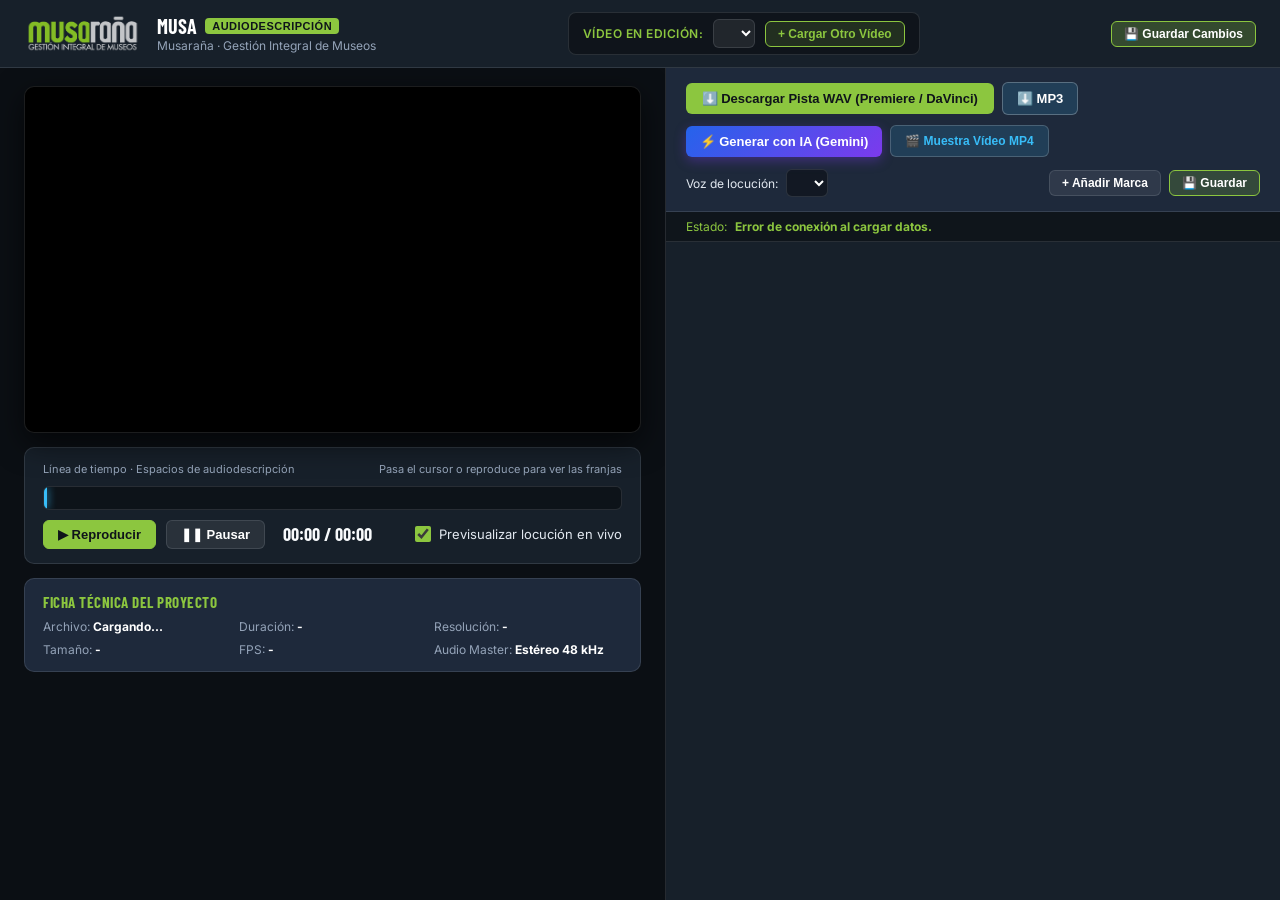
==== commit ad4dd293: "refactor: simplificar app a Estudio de Audiodescripcion profesional con foco en exportacion WAV" ====
--- a/static/editor.html
+++ b/static/editor.html
@@ -28,7 +28,7 @@
 
     <!-- Selector de Vídeo / Proyecto -->
     <div class="editor-header-center">
-      <span class="project-select-label">Vídeo Activo:</span>
+      <span class="project-select-label">Vídeo en edición:</span>
       <select id="select-video" class="project-select" title="Seleccionar vídeo en el que trabajar"></select>
       <button type="button" id="btn-open-upload" class="btn-upload-trigger" title="Subir otro vídeo al gestor">
         <span>+ Cargar Otro Vídeo</span>
@@ -36,9 +36,9 @@
     </div>
 
     <div class="editor-header-actions">
-      <a href="/" class="btn-header-tool" target="_blank" title="Abrir la pantalla de visualización del museo">
-        <span>🏛️ Ver Pantalla Museo</span>
-      </a>
+      <button type="button" id="btn-save-cues-top" class="btn-upload-trigger" style="background: rgba(140, 198, 63, 0.25); border-color: var(--musa-green); color: #fff;">
+        <span>💾 Guardar Cambios</span>
+      </button>
     </div>
   </header>
 
@@ -106,30 +106,29 @@
       <!-- Barra de Acciones Principales -->
       <div class="studio-toolbar">
         <div class="toolbar-primary">
+          <!-- Entregables Profesionales de Audio -->
+          <div class="action-btn-group">
+            <button type="button" id="btn-download-wav" class="btn-render-video" style="background: var(--musa-green); color: #0F141A; font-weight: 800;" title="Descargar pista de audio Broadcast WAV (48kHz estéreo) sincronizada desde 00:00 para Premiere / DaVinci">
+              <span>⬇️ Descargar Pista WAV (Premiere / DaVinci)</span>
+            </button>
+            <button type="button" id="btn-download-mp3" class="btn-download-audio" style="border-color: rgba(255,255,255,0.25); color: #fff;" title="Descargar pista de audio MP3 (320kbps)">
+              <span>⬇️ MP3</span>
+            </button>
+          </div>
+
           <div class="action-btn-group">
             <button type="button" id="btn-ai-generate" class="btn-ai-gen" title="Analizar el vídeo con Gemini y redactar audiodescripciones">
               <span>⚡ Generar con IA (Gemini)</span>
             </button>
-
-            <button type="button" id="btn-export-final" class="btn-render-video" title="Renderizar vídeo final MP4 con mezcla y ducking">
-              <span>🎬 Renderizar Vídeo Final</span>
-            </button>
-          </div>
-
-          <!-- Descargas directas de pistas de audio profesionales -->
-          <div class="action-btn-group">
-            <button type="button" id="btn-download-wav" class="btn-download-audio" title="Descargar pista de audio Broadcast WAV (48kHz) sincronizada para Premiere / DaVinci">
-              <span>⬇️ Pista WAV (Premiere / DaVinci)</span>
-            </button>
-            <button type="button" id="btn-download-mp3" class="btn-download-audio" style="border-color: rgba(255,255,255,0.2); color: #fff;" title="Descargar pista de audio MP3 (320kbps)">
-              <span>⬇️ MP3</span>
+            <button type="button" id="btn-export-final" class="btn-download-audio" style="border-color: rgba(255,255,255,0.18); font-size: 12px;" title="Renderizar vídeo de muestra MP4 con mezcla y ducking">
+              <span>🎬 Muestra Vídeo MP4</span>
             </button>
           </div>
         </div>
 
         <div class="toolbar-secondary">
           <div class="voice-wrap">
-            <label for="select-voice">Voz en Español:</label>
+            <label for="select-voice">Voz de locución:</label>
             <select id="select-voice" class="voice-select"></select>
           </div>
 
@@ -138,7 +137,7 @@
               + Añadir Marca
             </button>
             <button type="button" id="btn-save-cues" class="btn-simple-action" style="background: rgba(140, 198, 63, 0.2); border-color: var(--musa-green); color: #fff;">
-              💾 Guardar Cambios
+              💾 Guardar
             </button>
           </div>
         </div>
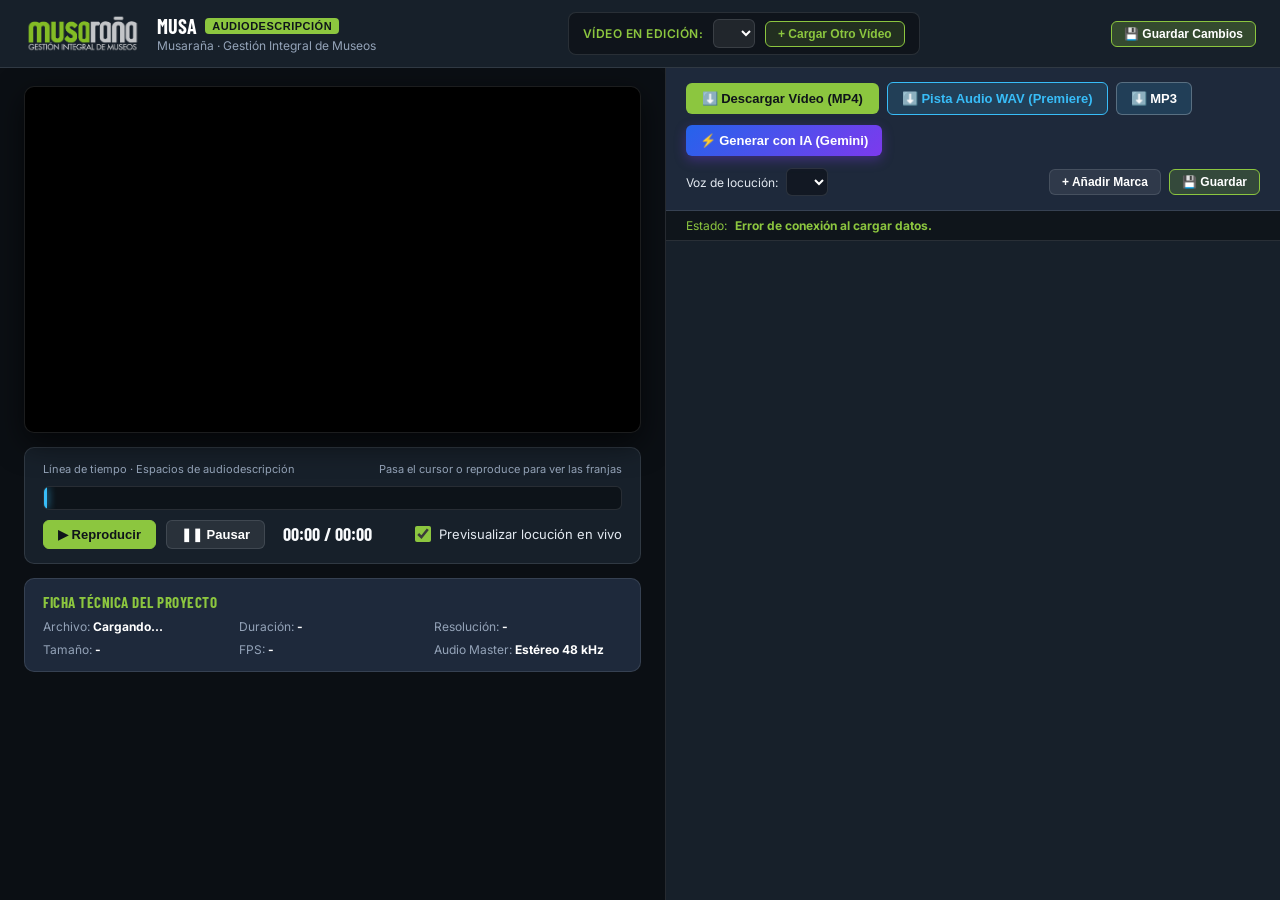
==== commit 185e5a43: "feat: anadir descarga directa de video MP4 terminado y eliminar pantalla de previsualizacion redunda" ====
--- a/static/editor.html
+++ b/static/editor.html
@@ -106,10 +106,13 @@
       <!-- Barra de Acciones Principales -->
       <div class="studio-toolbar">
         <div class="toolbar-primary">
-          <!-- Entregables Profesionales de Audio -->
+          <!-- Botones de Descarga de Entregables -->
           <div class="action-btn-group">
-            <button type="button" id="btn-download-wav" class="btn-render-video" style="background: var(--musa-green); color: #0F141A; font-weight: 800;" title="Descargar pista de audio Broadcast WAV (48kHz estéreo) sincronizada desde 00:00 para Premiere / DaVinci">
-              <span>⬇️ Descargar Pista WAV (Premiere / DaVinci)</span>
+            <button type="button" id="btn-download-video" class="btn-render-video" style="background: var(--musa-green); color: #0F141A; font-weight: 800;" title="Descargar el vídeo MP4 completo con la audiodescripción mezclada y ducking">
+              <span>⬇️ Descargar Vídeo (MP4)</span>
+            </button>
+            <button type="button" id="btn-download-wav" class="btn-download-audio" title="Descargar pista de audio Broadcast WAV (48kHz estéreo) sincronizada desde 00:00 para Premiere / DaVinci">
+              <span>⬇️ Pista Audio WAV (Premiere)</span>
             </button>
             <button type="button" id="btn-download-mp3" class="btn-download-audio" style="border-color: rgba(255,255,255,0.25); color: #fff;" title="Descargar pista de audio MP3 (320kbps)">
               <span>⬇️ MP3</span>
@@ -119,9 +122,6 @@
           <div class="action-btn-group">
             <button type="button" id="btn-ai-generate" class="btn-ai-gen" title="Analizar el vídeo con Gemini y redactar audiodescripciones">
               <span>⚡ Generar con IA (Gemini)</span>
-            </button>
-            <button type="button" id="btn-export-final" class="btn-download-audio" style="border-color: rgba(255,255,255,0.18); font-size: 12px;" title="Renderizar vídeo de muestra MP4 con mezcla y ducking">
-              <span>🎬 Muestra Vídeo MP4</span>
             </button>
           </div>
         </div>
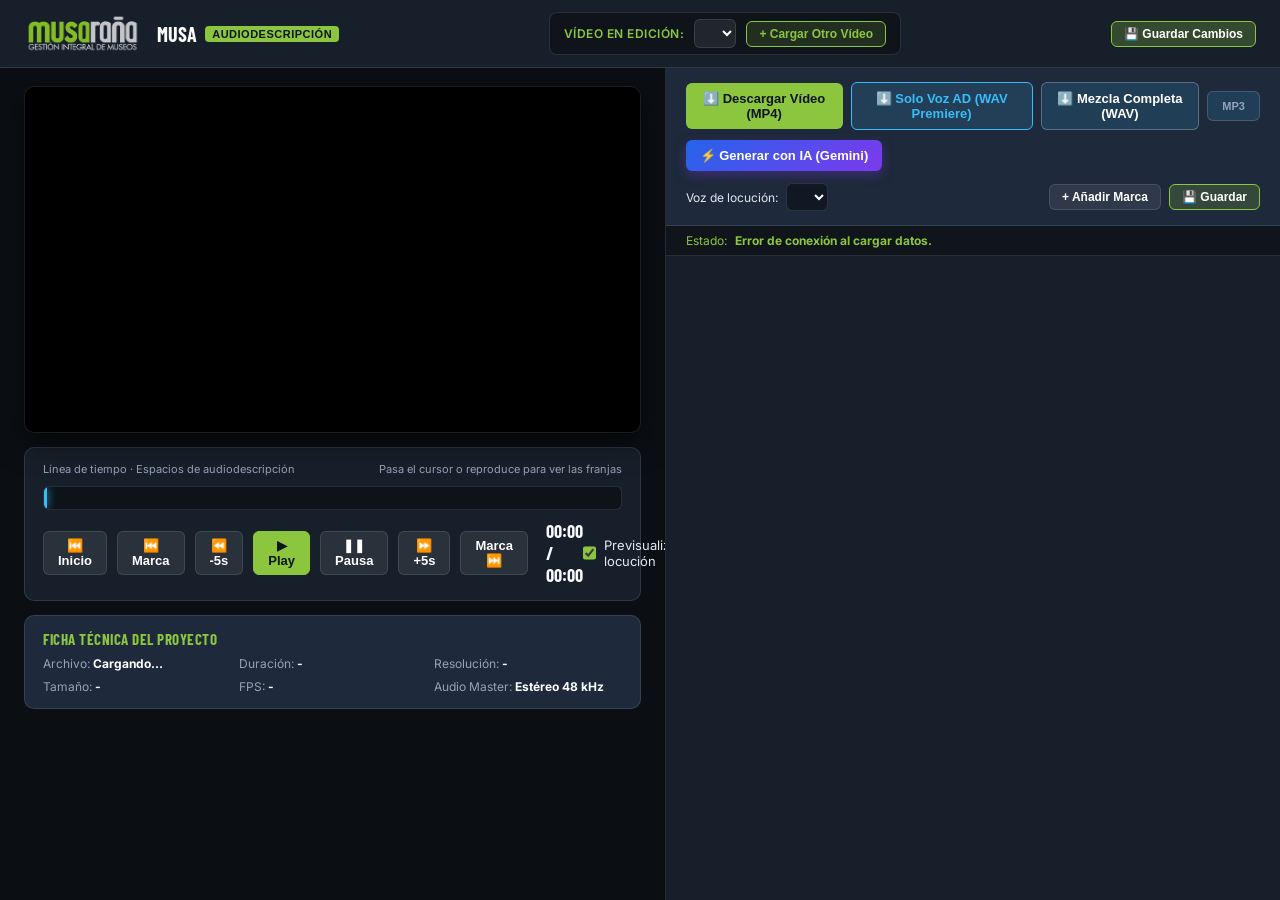
==== commit fcafb308: "feat: controles de transporte, exportación de audio aislada vs mezcla y limpieza de cabecera" ====
--- a/static/editor.html
+++ b/static/editor.html
@@ -19,10 +19,9 @@
   <!-- Cabecera Institucional Musaraña -->
   <header class="editor-header">
     <div class="editor-header-left">
-      <img src="/static/assets/logo-musarana.png" alt="Musaraña Gestión Integral de Museos" class="musarana-logo">
+      <img src="/static/assets/logo-musarana.png" alt="Musaraña" class="musarana-logo">
       <div class="editor-title">
         <h1>MUSA <span class="brand-badge">Audiodescripción</span></h1>
-        <p>Musaraña · Gestión Integral de Museos</p>
       </div>
     </div>
 
@@ -74,14 +73,19 @@
 
         <div class="playback-controls">
           <div class="playback-left">
-            <button type="button" id="btn-play" class="btn-ctrl-editor btn-play-editor">▶ Reproducir</button>
-            <button type="button" id="btn-pause" class="btn-ctrl-editor">❚❚ Pausar</button>
+            <button type="button" id="btn-goto-start" class="btn-ctrl-editor" title="Ir al principio absoluto (00:00)">⏮️ Inicio</button>
+            <button type="button" id="btn-prev-cue" class="btn-ctrl-editor" title="Saltar a la marca anterior">⏮️ Marca</button>
+            <button type="button" id="btn-seek-back" class="btn-ctrl-editor" title="Retroceder 5 segundos">⏪ -5s</button>
+            <button type="button" id="btn-play" class="btn-ctrl-editor btn-play-editor">▶ Play</button>
+            <button type="button" id="btn-pause" class="btn-ctrl-editor">❚❚ Pausa</button>
+            <button type="button" id="btn-seek-fwd" class="btn-ctrl-editor" title="Avanzar 5 segundos">⏩ +5s</button>
+            <button type="button" id="btn-next-cue" class="btn-ctrl-editor" title="Saltar a la siguiente marca">Marca ⏭️</button>
             <div id="live-time" class="live-time">00:00 / 00:00</div>
           </div>
 
           <label class="toggle-live-preview" title="Reproducir las voces automáticamente en su segundo exacto con atenuación del vídeo">
             <input type="checkbox" id="check-live-preview" checked>
-            <span>Previsualizar locución en vivo</span>
+            <span>Previsualizar locución</span>
           </label>
         </div>
       </div>
@@ -111,11 +115,19 @@
             <button type="button" id="btn-download-video" class="btn-render-video" style="background: var(--musa-green); color: #0F141A; font-weight: 800;" title="Descargar el vídeo MP4 completo con la audiodescripción mezclada y ducking">
               <span>⬇️ Descargar Vídeo (MP4)</span>
             </button>
-            <button type="button" id="btn-download-wav" class="btn-download-audio" title="Descargar pista de audio Broadcast WAV (48kHz estéreo) sincronizada desde 00:00 para Premiere / DaVinci">
-              <span>⬇️ Pista Audio WAV (Premiere)</span>
-            </button>
-            <button type="button" id="btn-download-mp3" class="btn-download-audio" style="border-color: rgba(255,255,255,0.25); color: #fff;" title="Descargar pista de audio MP3 (320kbps)">
-              <span>⬇️ MP3</span>
+            
+            <!-- Pista Aislada: Solo voz en off con silencios para Premiere / DaVinci -->
+            <button type="button" id="btn-download-wav-isolated" class="btn-download-audio" style="border-color: #38BDF8; color: #38BDF8; font-weight: 700;" title="Descargar pista de audiodescripción AISLADA (solo voz con silencios, sin música original) en WAV 48kHz para Premiere / DaVinci">
+              <span>⬇️ Solo Voz AD (WAV Premiere)</span>
+            </button>
+
+            <!-- Mezcla Completa: Audio original + Audiodescripción + Ducking -->
+            <button type="button" id="btn-download-wav-mixed" class="btn-download-audio" style="border-color: rgba(255,255,255,0.25); color: #fff;" title="Descargar pista con la MEZCLA COMPLETA (audio original + voz en off + ducking) en WAV 48kHz">
+              <span>⬇️ Mezcla Completa (WAV)</span>
+            </button>
+
+            <button type="button" id="btn-download-mp3" class="btn-download-audio" style="border-color: rgba(255,255,255,0.15); color: var(--tv-text-muted); font-size: 11px;" title="Descargar pista aislada en MP3">
+              <span>MP3</span>
             </button>
           </div>
 
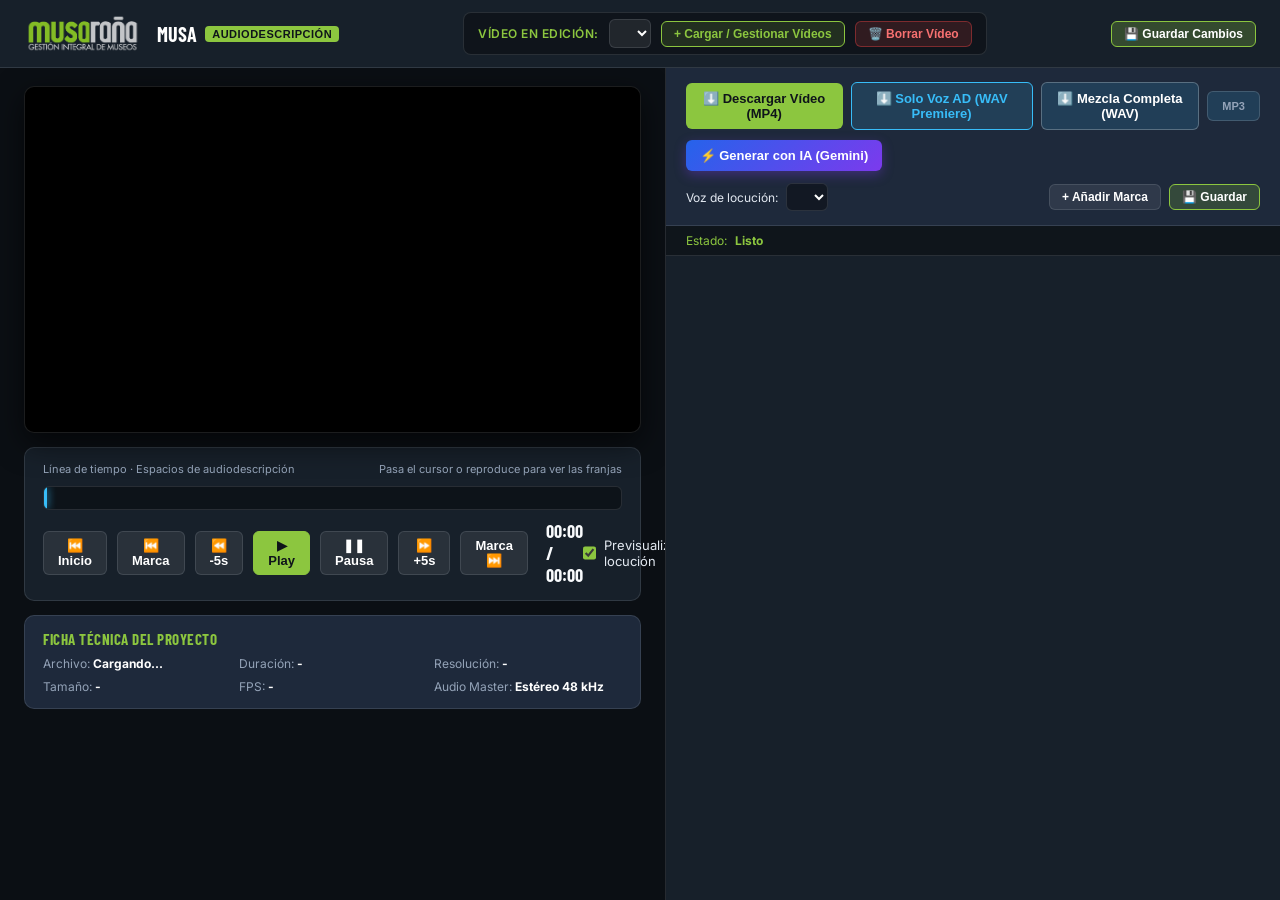
==== commit 128a0fe3: "feat: anadir opcion para borrar videos y liberar espacio en disco" ====
--- a/static/editor.html
+++ b/static/editor.html
@@ -29,8 +29,11 @@
     <div class="editor-header-center">
       <span class="project-select-label">Vídeo en edición:</span>
       <select id="select-video" class="project-select" title="Seleccionar vídeo en el que trabajar"></select>
-      <button type="button" id="btn-open-upload" class="btn-upload-trigger" title="Subir otro vídeo al gestor">
-        <span>+ Cargar Otro Vídeo</span>
+      <button type="button" id="btn-open-upload" class="btn-upload-trigger" title="Subir otro vídeo o gestionar vídeos existentes">
+        <span>+ Cargar / Gestionar Vídeos</span>
+      </button>
+      <button type="button" id="btn-delete-current-video" class="btn-delete-trigger" title="Eliminar este vídeo y liberar espacio en disco">
+        <span>🗑️ Borrar Vídeo</span>
       </button>
     </div>
 
@@ -170,21 +173,21 @@
 
   </div>
 
-  <!-- Modal para Cargar Nuevo Vídeo -->
+  <!-- Modal para Cargar y Gestionar Vídeos -->
   <div id="modal-upload" class="modal-overlay">
-    <div class="modal-box">
+    <div class="modal-box" style="max-width: 680px; max-height: 88vh; overflow-y: auto;">
       <div class="modal-header">
-        <h2 class="modal-title">Cargar Nuevo Vídeo</h2>
+        <h2 class="modal-title">Gestión de Vídeos y Almacenamiento</h2>
         <button type="button" id="btn-modal-close" class="btn-modal-close">✕</button>
       </div>
 
-      <p style="font-size: 13px; color: var(--tv-text-muted);">
-        Sube cualquier vídeo expositivo en formato <strong>MP4, MOV o WEBM</strong>. El gestor lo configurará como proyecto activo para analizar y audiodescribir.
+      <p style="font-size: 13px; color: var(--tv-text-muted); margin-bottom: 14px;">
+        Sube cualquier vídeo expositivo (MP4, MOV, WEBM) o gestiona los vídeos existentes para liberar espacio en disco.
       </p>
 
       <div id="dropzone" class="dropzone-box">
         <div class="dropzone-icon">📁</div>
-        <p style="font-weight: 700; color: #fff; margin-bottom: 4px;">Haz clic aquí o arrastra tu archivo de vídeo</p>
+        <p style="font-weight: 700; color: #fff; margin-bottom: 4px;">Haz clic aquí o arrastra un nuevo archivo de vídeo</p>
         <p style="font-size: 12px; color: var(--tv-text-muted);">Formatos admitidos: .mp4, .mov, .m4v, .webm</p>
         <input type="file" id="input-file-video" accept="video/mp4,video/quicktime,video/webm" style="display: none;">
       </div>
@@ -195,6 +198,51 @@
           <div id="upload-progress-bar" style="width: 0%; height: 100%; background: var(--musa-green); transition: width 0.2s;"></div>
         </div>
       </div>
+
+      <!-- Sección de vídeos almacenados en el sistema -->
+      <div class="stored-videos-section" style="margin-top: 24px; border-top: 1px solid var(--tv-border); padding-top: 18px;">
+        <div style="display: flex; justify-content: space-between; align-items: center; margin-bottom: 12px;">
+          <h3 style="font-size: 14px; font-weight: 700; color: #fff; margin: 0; display: flex; align-items: center; gap: 8px;">
+            <span>📼 Vídeos Disponibles en el Gestor</span>
+            <span id="storage-total-badge" class="badge-pill" style="font-size: 11px; background: rgba(140, 198, 63, 0.2); color: var(--musa-green); padding: 2px 8px; border-radius: 10px; font-weight: 600;"></span>
+          </h3>
+        </div>
+        <div id="stored-videos-list" class="stored-videos-list">
+          <!-- Renderizado dinámico desde editor.js -->
+        </div>
+      </div>
+    </div>
+  </div>
+
+  <!-- Modal para Confirmar Eliminación -->
+  <div id="modal-confirm-delete" class="modal-overlay">
+    <div class="modal-box" style="max-width: 480px;">
+      <div class="modal-header">
+        <h2 class="modal-title" style="color: #f87171; display: flex; align-items: center; gap: 8px;">
+          <span>🗑️</span> Confirmar Eliminación
+        </h2>
+        <button type="button" id="btn-confirm-delete-close" class="btn-modal-close">✕</button>
+      </div>
+
+      <div style="margin: 16px 0; font-size: 13.5px; line-height: 1.5; color: #cbd5e1;">
+        <p>¿Estás seguro de que deseas eliminar permanentemente el vídeo <strong id="delete-target-name" style="color: #fff;"></strong>?</p>
+        <div style="background: rgba(239, 68, 68, 0.1); border: 1px solid rgba(239, 68, 68, 0.3); border-radius: 6px; padding: 12px; margin-top: 12px; font-size: 12.5px; color: #fca5a5;">
+          <strong>Se liberará espacio eliminando:</strong>
+          <ul style="margin: 6px 0 0 16px; padding: 0;">
+            <li>Archivo de vídeo original</li>
+            <li>Pistas de audio y locuciones sintetizadas</li>
+            <li>Guión de audiodescripción guardado</li>
+            <li>Renders de vídeo y audios exportados</li>
+          </ul>
+        </div>
+      </div>
+
+      <div style="display: flex; justify-content: flex-end; gap: 10px; margin-top: 20px;">
+        <button type="button" id="btn-cancel-delete" class="btn-cancel-action">Cancelar</button>
+        <button type="button" id="btn-execute-delete" class="btn-danger-action">
+          <span>🗑️ Sí, Eliminar Definitivamente</span>
+        </button>
+      </div>
     </div>
   </div>
 
--- a/static/css/editor.css
+++ b/static/css/editor.css
@@ -141,6 +141,34 @@
   color: #0F141A;
 }
 
+.btn-delete-trigger {
+  background: rgba(239, 68, 68, 0.15);
+  border: 1px solid rgba(239, 68, 68, 0.4);
+  color: #f87171;
+  padding: 5px 12px;
+  border-radius: 6px;
+  font-size: 12px;
+  font-weight: 700;
+  cursor: pointer;
+  transition: all 0.2s;
+  display: flex;
+  align-items: center;
+  gap: 6px;
+}
+
+.btn-delete-trigger:hover:not(:disabled) {
+  background: #ef4444;
+  color: #fff;
+  border-color: #ef4444;
+  box-shadow: 0 0 10px rgba(239, 68, 68, 0.35);
+}
+
+.btn-delete-trigger:disabled {
+  opacity: 0.35;
+  cursor: not-allowed;
+  filter: grayscale(0.8);
+}
+
 .editor-header-actions {
   display: flex;
   align-items: center;
@@ -737,6 +765,170 @@
   margin-bottom: 8px;
 }
 
+/* Stored Videos List & Disk Management */
+.stored-videos-list {
+  display: flex;
+  flex-direction: column;
+  gap: 10px;
+  max-height: 280px;
+  overflow-y: auto;
+  padding-right: 4px;
+}
+
+.stored-video-card {
+  display: flex;
+  align-items: center;
+  justify-content: space-between;
+  background: rgba(255, 255, 255, 0.03);
+  border: 1px solid var(--tv-border);
+  border-radius: 8px;
+  padding: 10px 14px;
+  transition: all 0.2s;
+}
+
+.stored-video-card:hover {
+  background: rgba(255, 255, 255, 0.06);
+  border-color: rgba(255, 255, 255, 0.2);
+}
+
+.stored-video-card.active-video {
+  border-color: rgba(140, 198, 63, 0.5);
+  background: rgba(140, 198, 63, 0.08);
+}
+
+.stored-video-info {
+  display: flex;
+  flex-direction: column;
+  gap: 4px;
+  overflow: hidden;
+}
+
+.stored-video-title {
+  font-size: 13.5px;
+  font-weight: 600;
+  color: #fff;
+  white-space: nowrap;
+  overflow: hidden;
+  text-overflow: ellipsis;
+  max-width: 320px;
+}
+
+.stored-video-meta {
+  display: flex;
+  align-items: center;
+  gap: 8px;
+  font-size: 11.5px;
+  color: var(--tv-text-muted);
+}
+
+.stored-video-tag {
+  font-size: 10px;
+  font-weight: 700;
+  padding: 1px 6px;
+  border-radius: 4px;
+  text-transform: uppercase;
+  letter-spacing: 0.3px;
+}
+
+.stored-video-tag.tag-default {
+  background: rgba(59, 130, 246, 0.2);
+  color: #93c5fd;
+  border: 1px solid rgba(59, 130, 246, 0.4);
+}
+
+.stored-video-tag.tag-upload {
+  background: rgba(140, 198, 63, 0.15);
+  color: var(--musa-green);
+  border: 1px solid rgba(140, 198, 63, 0.3);
+}
+
+.stored-video-tag.tag-active {
+  background: rgba(140, 198, 63, 0.9);
+  color: #0F141A;
+}
+
+.stored-video-actions {
+  display: flex;
+  align-items: center;
+  gap: 8px;
+}
+
+.btn-video-card-switch {
+  background: rgba(255, 255, 255, 0.08);
+  border: 1px solid var(--tv-border);
+  color: #fff;
+  padding: 5px 10px;
+  border-radius: 6px;
+  font-size: 12px;
+  cursor: pointer;
+  transition: all 0.2s;
+}
+
+.btn-video-card-switch:hover {
+  background: rgba(255, 255, 255, 0.18);
+  border-color: #fff;
+}
+
+.btn-video-card-delete {
+  background: rgba(239, 68, 68, 0.12);
+  border: 1px solid rgba(239, 68, 68, 0.35);
+  color: #f87171;
+  padding: 5px 10px;
+  border-radius: 6px;
+  font-size: 12px;
+  font-weight: 600;
+  cursor: pointer;
+  transition: all 0.2s;
+  display: flex;
+  align-items: center;
+  gap: 4px;
+}
+
+.btn-video-card-delete:hover {
+  background: #ef4444;
+  color: #fff;
+  border-color: #ef4444;
+}
+
+.btn-cancel-action {
+  background: rgba(255, 255, 255, 0.08);
+  color: #e2e8f0;
+  border: 1px solid var(--tv-border);
+  padding: 8px 18px;
+  border-radius: 6px;
+  cursor: pointer;
+  font-size: 13px;
+  font-weight: 600;
+  transition: all 0.2s;
+}
+
+.btn-cancel-action:hover {
+  background: rgba(255, 255, 255, 0.15);
+  color: #fff;
+}
+
+.btn-danger-action {
+  background: #ef4444;
+  color: #fff;
+  border: none;
+  padding: 8px 18px;
+  border-radius: 6px;
+  cursor: pointer;
+  font-weight: 700;
+  font-size: 13px;
+  display: flex;
+  align-items: center;
+  gap: 6px;
+  transition: all 0.2s;
+  box-shadow: 0 4px 12px rgba(239, 68, 68, 0.3);
+}
+
+.btn-danger-action:hover {
+  background: #dc2626;
+  box-shadow: 0 6px 16px rgba(239, 68, 68, 0.5);
+  transform: translateY(-1px);
+}
+
 @keyframes pulseGreen {
   0% { box-shadow: 0 0 0 0 rgba(140, 198, 63, 0.6); }
   70% { box-shadow: 0 0 0 10px rgba(140, 198, 63, 0); }
